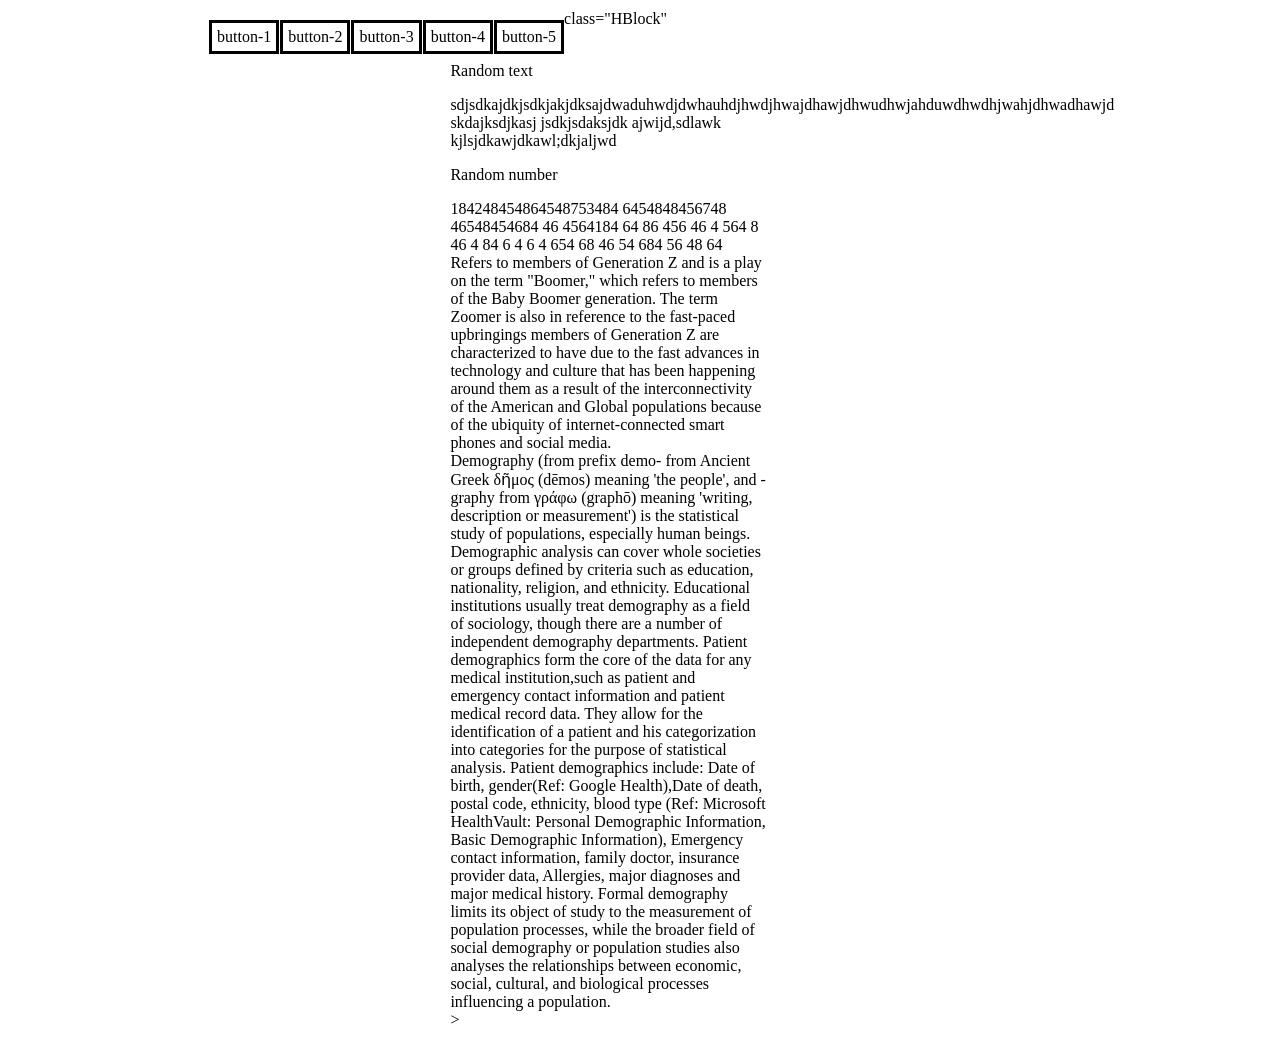
==== index.html @ db0100a9 "First commit" ====
<!DOCTYPE html>
<html>
<head>
	<title>Shablon</title>
	<link rel="stylesheet" type="text/css" href="styles/style.css">
</head>
<body>
	<header>
		 class="HBlock"
			<div class="HBlock">button-1</div>
			<div class="HBlock">button-2</div>
			<div class="HBlock">button-3</div>
			<div class="HBlock">button-4</div>
			<div class="HBlock">button-5</div><br>
		
	</header>

				<article><br>
					<p>Random text</p>
					<div> sdjsdkajdkjsdkjakjdksajdwaduhwdjdwhauhdjhwdjhwajdhawjdhwudhwjahduwdhwdhjwahjdhwadhawjd skdajksdjkasj jsdkjsdaksjdk ajwijd,sdlawk kjlsjdkawjdkawl;dkjaljwd</div>
					<p>Random number</p>
					<div>184248454864548753484 6454848456748 46548454684 46 4564184 64 86 456 46 4 564 8 46 4 84 6 4 6 4 654 68 46 54 684  56 48 64</div>
					<div>Refers to members of Generation Z and is a play on the term "Boomer," which refers to members of the Baby Boomer generation. The term Zoomer is also in reference to the fast-paced upbringings members of Generation Z are characterized to have due to the fast advances in technology and culture that has been happening around them as a result of the interconnectivity of the American and Global populations because of the ubiquity of internet-connected smart phones and social media.</div>
					<div>Demography (from prefix demo- from Ancient Greek δῆμος (dēmos) meaning 'the people', and -graphy from γράφω (graphō) meaning 'writing, description or measurement') is the statistical study of populations, especially human beings.

 					Demographic analysis can cover whole societies or groups defined by criteria such as education, nationality, religion, and ethnicity. Educational institutions usually treat demography as a field of sociology, though there are a number of independent demography departments.

					Patient demographics form the core of the data for any medical institution,such as patient and emergency contact information and patient medical record data. They allow for the identification of a patient and his categorization into categories for the purpose of statistical analysis. Patient demographics include: Date of birth, gender(Ref: Google Health),Date of death, postal code, ethnicity, blood type (Ref: Microsoft HealthVault: Personal Demographic Information, Basic Demographic Information), Emergency contact information, family doctor, insurance provider data, Allergies, major diagnoses and major medical history.

					Formal demography limits its object of study to the measurement of population processes, while the broader field of social demography or population studies also analyses the relationships between economic, social, cultural, and biological processes influencing a population.</div>>
					

				</article>

	<footer>

		

	</footer>

</body>
</html>
---- styles/style.css ----
.HBlock{
	float: left;
	padding: 5px;
	margin-left: 1px;
	border: solid;
	margin-top: 10px;

}
header{
	margin-left: 200px;
	margin-right: 200px;
	margin-top: 10px;
}
article{
	margin-left: 35%;
	margin-right: 40%;
	

}
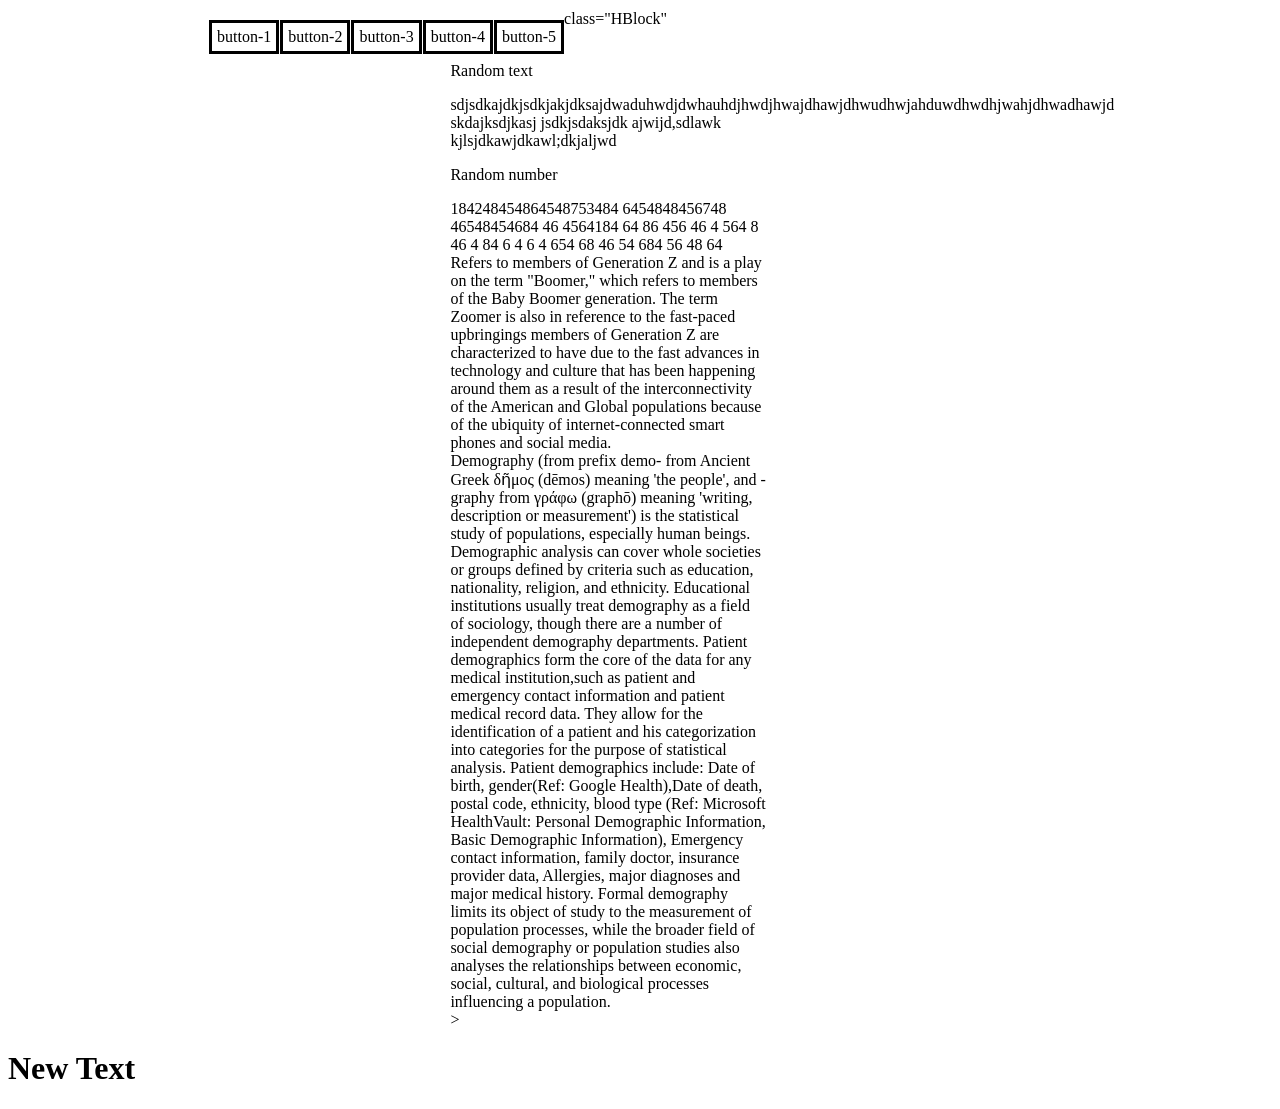
==== commit 8ddd5bfa: "bugfix1" ====
--- a/index.html
+++ b/index.html
@@ -1,7 +1,7 @@
 <!DOCTYPE html>
 <html>
 <head>
-	<title>Shablon</title>
+	<title>NEW Shablon</title>
 	<link rel="stylesheet" type="text/css" href="styles/style.css">
 </head>
 <body>
@@ -33,7 +33,7 @@
 				</article>
 
 	<footer>
-
+		<h1>New Text</h1>
 		
 
 	</footer>
